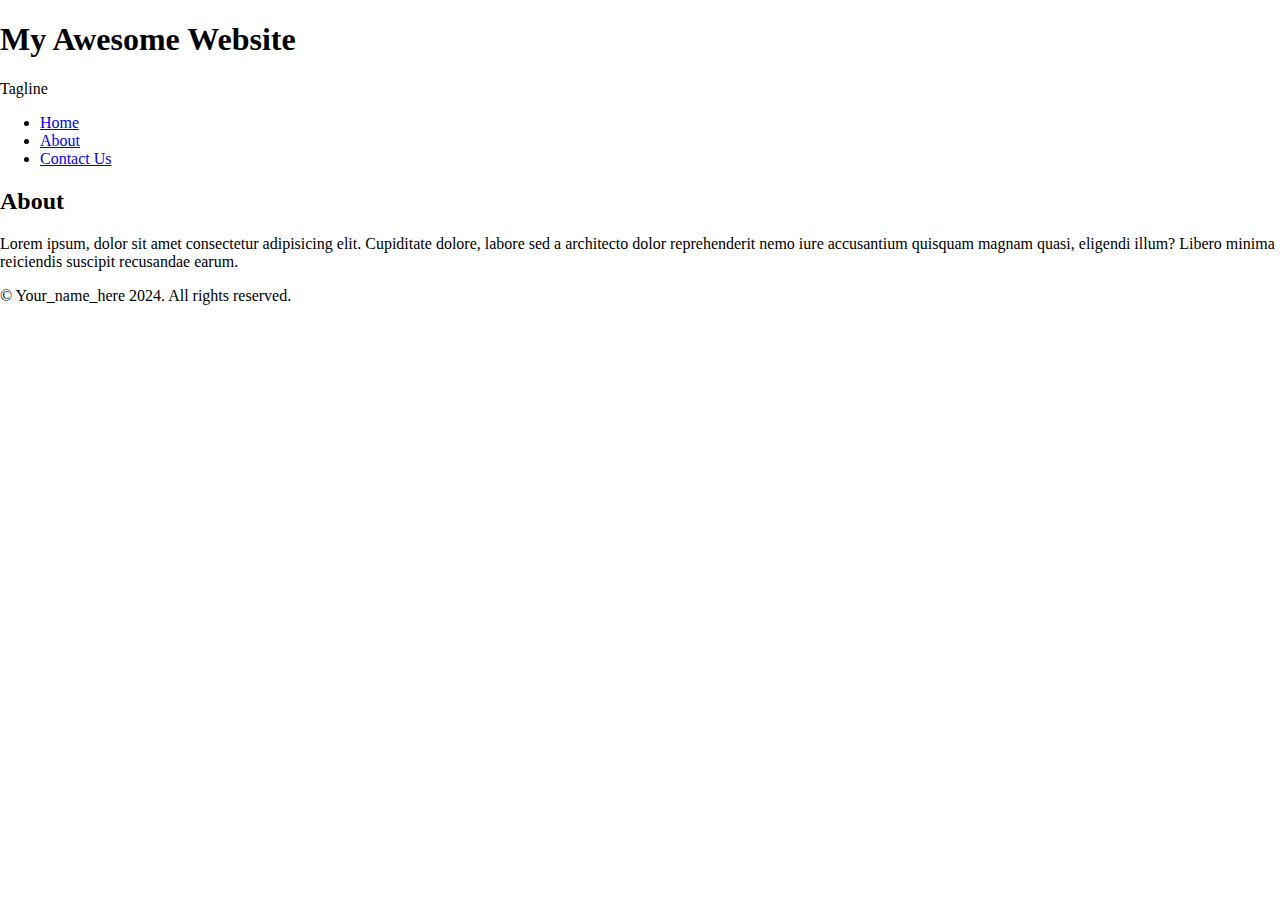
==== about.html @ f7b1ec22 "initial commit" ====
<!DOCTYPE html>
<html lang="en">
<head>
    <meta charset="UTF-8">
    <meta name="viewport" content="width=device-width, initial-scale=1.0">
    <title>About</title>
    <link rel="stylesheet" href="styles.css" />

</head>
<body>
    <div class="page-container">
        <header>
            <h1>My Awesome Website</h1>
            <p>Tagline</p>
        </header>
        <div>
            <aside>
                <nav>
                    <ul>
                        <li>
                            <a href="/">Home</a>
                        </li>
                        <li>
                            <a href="/about.html">About</a>
                        </li>
                        <li>
                            <a href="/contact.html">Contact Us</a>
                        </li>
                    </ul>
                </nav>
            </aside>
            <main>
                <h2>About</h2>
                <p>Lorem ipsum, dolor sit amet consectetur adipisicing elit. Cupiditate dolore, labore sed a architecto dolor reprehenderit nemo iure accusantium quisquam magnam quasi, eligendi illum? Libero minima reiciendis suscipit recusandae earum.</p>
            </main>
        </div>
        <footer>
            <p>&copy; Your_name_here 2024. All rights reserved.</p>
        </footer>
    </div>
</body>
</html>
---- styles.css ----
html,
body {
    margin: 0;
    padding: 0;
    height: 100%;
}

form {
    border: 1px solid #ccc;
    padding: 1rem;
}

input,
textarea {
    display: block;
    width: 100%;
    margin-bottom: 1rem;
}

form button {
    display: block;
    padding: 0.5rem 1rem;
    background: hsl(120, 56%, 40%);
    border: none;
    color: #fff;
    border-radius: 5px;
    width: 5rem;
    margin-left: auto;
}
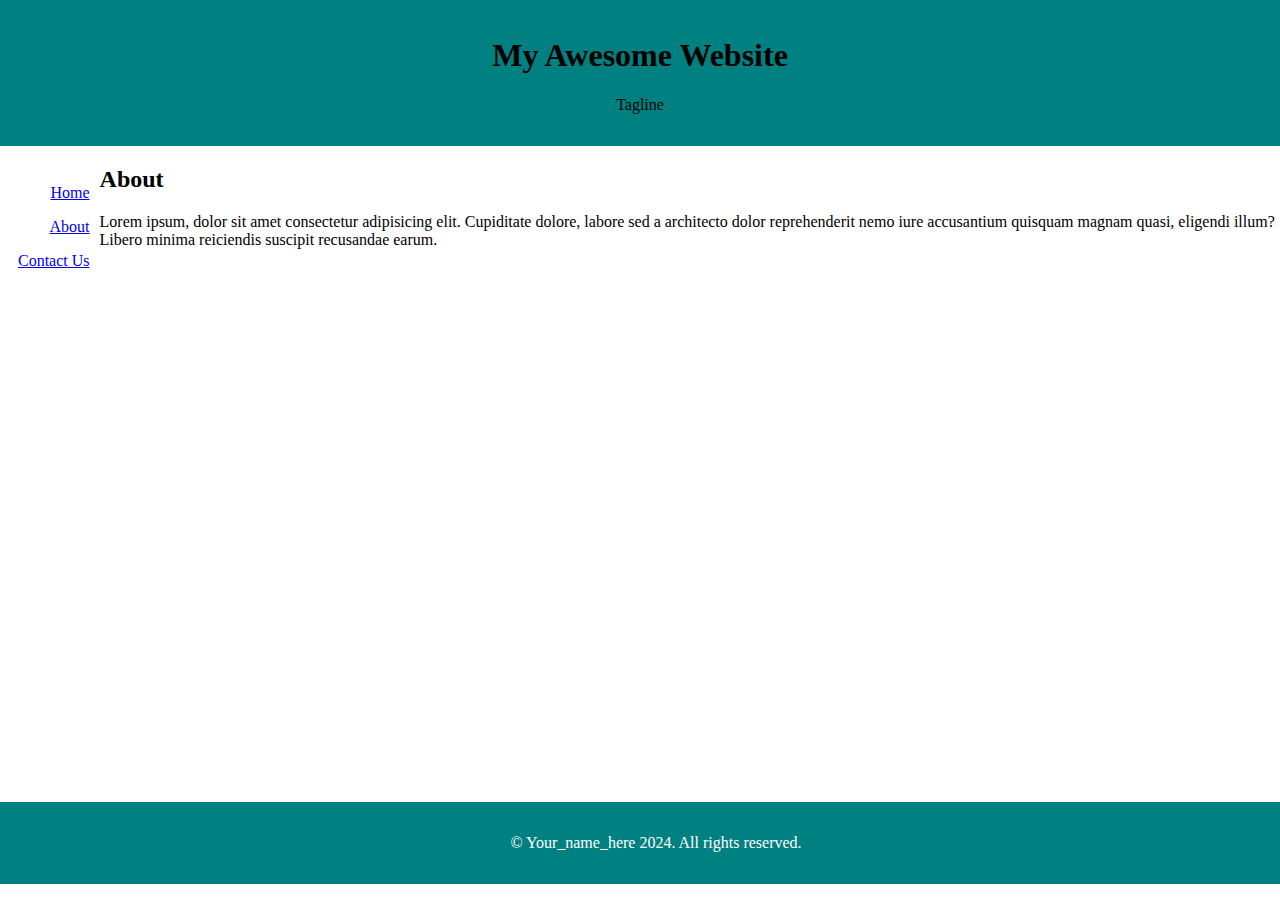
==== commit 079ca3cf: "update" ====
--- a/about.html
+++ b/about.html
@@ -14,24 +14,28 @@
             <p>Tagline</p>
         </header>
         <div>
-            <aside>
-                <nav>
-                    <ul>
-                        <li>
-                            <a href="/">Home</a>
-                        </li>
-                        <li>
-                            <a href="/about.html">About</a>
-                        </li>
-                        <li>
-                            <a href="/contact.html">Contact Us</a>
-                        </li>
-                    </ul>
-                </nav>
-            </aside>
+            <div class="column1of2">
+                <aside>
+                    <nav>
+                        <ul>
+                            <li>
+                                <a href="/">Home</a>
+                            </li>
+                            <li>
+                                <a href="/about.html">About</a>
+                            </li>
+                            <li>
+                                <a href="/contact.html">Contact Us</a>
+                            </li>
+                        </ul>
+                    </nav>
+                </aside>
+            </div>   
             <main>
-                <h2>About</h2>
-                <p>Lorem ipsum, dolor sit amet consectetur adipisicing elit. Cupiditate dolore, labore sed a architecto dolor reprehenderit nemo iure accusantium quisquam magnam quasi, eligendi illum? Libero minima reiciendis suscipit recusandae earum.</p>
+                
+                    <h2>About</h2>
+                    <p>Lorem ipsum, dolor sit amet consectetur adipisicing elit. Cupiditate dolore, labore sed a architecto dolor reprehenderit nemo iure accusantium quisquam magnam quasi, eligendi illum? Libero minima reiciendis suscipit recusandae earum.</p>
+                
             </main>
         </div>
         <footer>
--- a/styles.css
+++ b/styles.css
@@ -2,7 +2,10 @@
 body {
     margin: 0;
     padding: 0;
+    display: flex;
+    flex-direction: column;
     height: 100%;
+    min-height: 100vh;
 }
 
 form {
@@ -27,6 +30,56 @@
     width: 5rem;
     margin-left: auto;
 }
+/* HEADER STYLES*/
+header, footer{
+    background-color: teal;
+    color: black;
+    padding: 1rem;
+    margin-bottom: 1rem;
+    text-align: center;
+}
+nav{
+    font: #004444;
+    padding: 10px;
+}
+nav ul{
+    list-style: none;
+    padding: 0;
+    margin: 0;
+}
+footer{
+    position: absolute;
+    color: white;
+    bottom: 0; 
+    width: 100%
+}
+
+ul{
+    list-style-type: none;
+    padding-bottom: 15rem;
+    margin-top: 0.1rem;
+    padding-right: 2rem;
+    padding-left: .7rem; 
+    display: flex;
+    flex-direction: column;
+}
+
+li{
+    padding-bottom: .5rem;
+    padding-top: .5rem; 
+    padding-left: .5rem;
+    margin-left: 0rem;
+    text-align: right;
+}
+.img{
+    width: 11rem;
+    height: auto;
+    float: left; 
+    padding-right: 1rem;
+    margin-right: 10px;
+}
+aside{
+    float:left;
+}
 
 
- 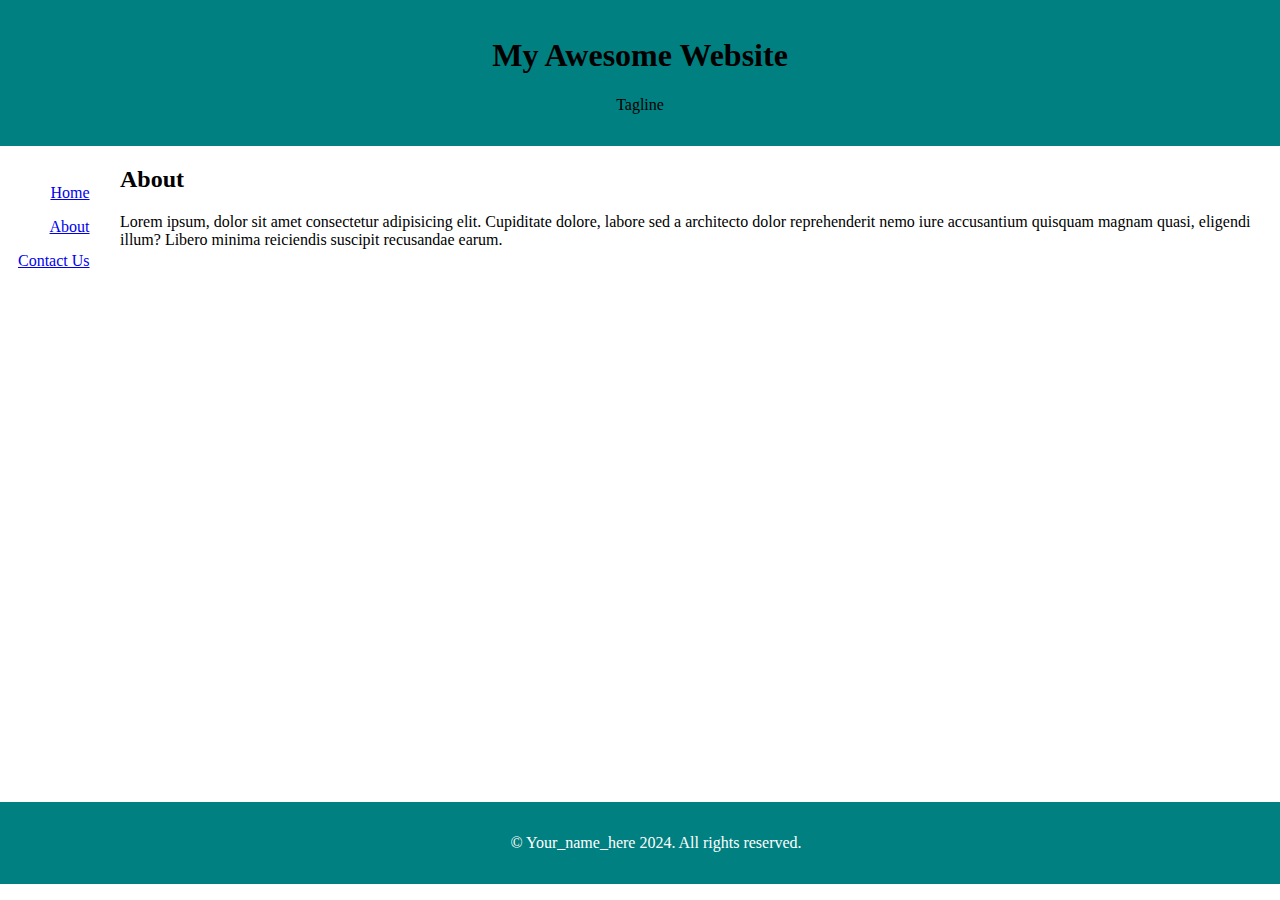
==== commit a6c0ea84: "update" ====
--- a/about.html
+++ b/about.html
@@ -19,13 +19,13 @@
                     <nav>
                         <ul>
                             <li>
-                                <a href="/">Home</a>
+                                <a href="index.html">Home</a>
                             </li>
                             <li>
-                                <a href="/about.html">About</a>
+                                <a href="about.html">About</a>
                             </li>
                             <li>
-                                <a href="/contact.html">Contact Us</a>
+                                <a href="contact.html">Contact Us</a>
                             </li>
                         </ul>
                     </nav>
--- a/styles.css
+++ b/styles.css
@@ -38,15 +38,7 @@
     margin-bottom: 1rem;
     text-align: center;
 }
-nav{
-    font: #004444;
-    padding: 10px;
-}
-nav ul{
-    list-style: none;
-    padding: 0;
-    margin: 0;
-}
+
 footer{
     position: absolute;
     color: white;
@@ -54,10 +46,17 @@
     width: 100%
 }
 
+nav ul{
+    list-style: none;
+    padding: 0;
+    margin: 0;
+}
 ul{
-    list-style-type: none;
+    list-style: none;
     padding-bottom: 15rem;
     margin-top: 0.1rem;
+    margin: 0;
+    padding: 0;
     padding-right: 2rem;
     padding-left: .7rem; 
     display: flex;
@@ -71,15 +70,27 @@
     margin-left: 0rem;
     text-align: right;
 }
+
+.column1of2 {
+    float:left;
+    width:100px;
+    margin:10px;
+}
+.column2of2 {
+    float:left;
+    margin: 10px;
+}
 .img{
     width: 11rem;
     height: auto;
     float: left; 
-    padding-right: 1rem;
+    padding-right: 1em;
     margin-right: 10px;
 }
 aside{
     float:left;
+    margin-bottom: 20rem;
+
 }
 
 
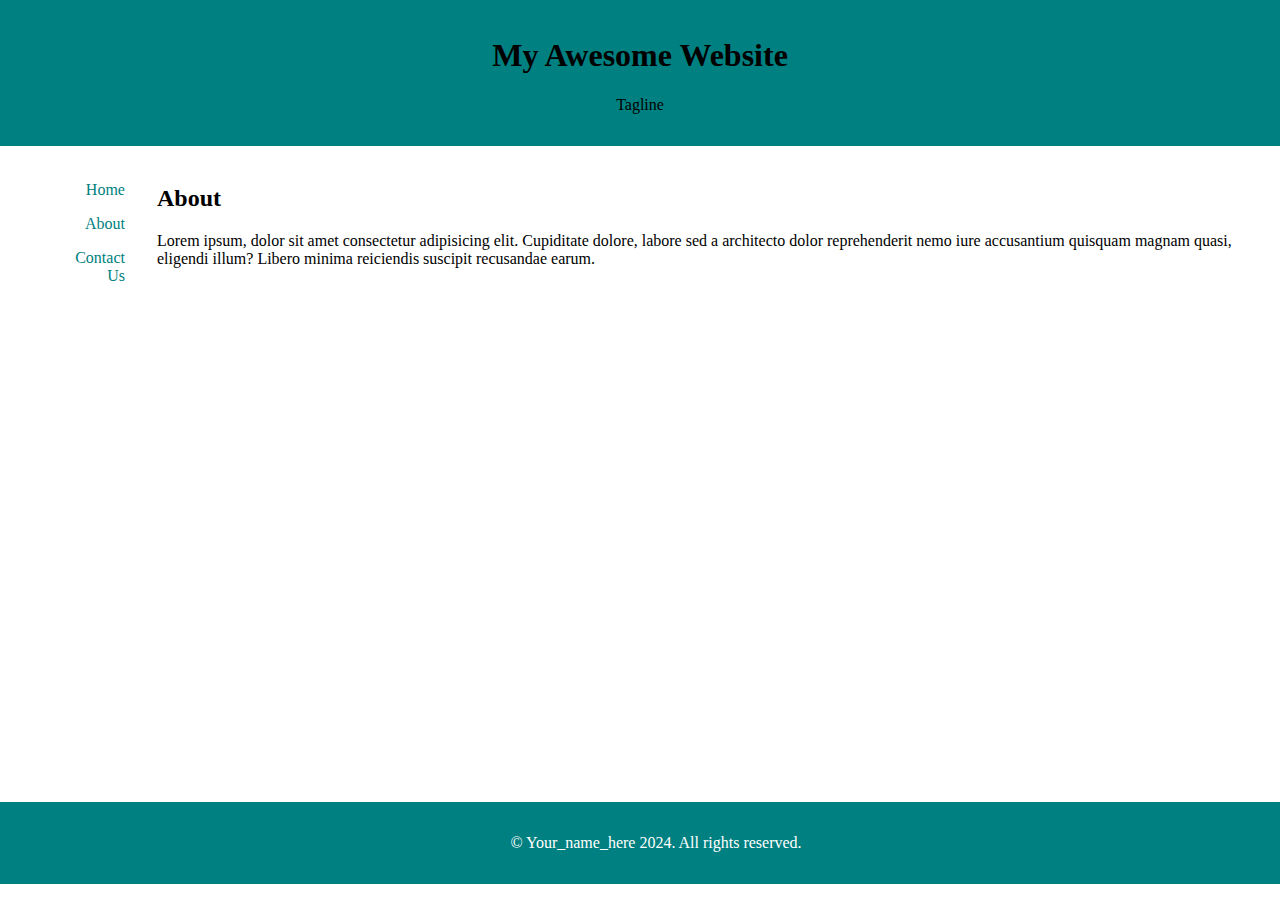
==== commit 5f9076e8: "update" ====
--- a/about.html
+++ b/about.html
@@ -14,7 +14,7 @@
             <p>Tagline</p>
         </header>
         <div>
-            <div class="column1of2">
+            <div class="content">
                 <aside>
                     <nav>
                         <ul>
@@ -30,7 +30,7 @@
                         </ul>
                     </nav>
                 </aside>
-            </div>   
+           
             <main>
                 
                     <h2>About</h2>
--- a/styles.css
+++ b/styles.css
@@ -38,59 +38,69 @@
     margin-bottom: 1rem;
     text-align: center;
 }
-
+.content{
+    display: flex;
+    flex-direction: row;
+    width: auto;
+    margin: 1.2rem;
+}
+ul{
+    list-style:none;
+}
+a{
+    color:teal;
+    text-decoration: none;
+}
+li{
+    margin: 1rem 2rem 1rem 1rem;
+    width: auto;
+    text-align: right
+}
 footer{
     position: absolute;
     color: white;
     bottom: 0; 
     width: 100%
 }
-
-nav ul{
-    list-style: none;
-    padding: 0;
-    margin: 0;
-}
-ul{
-    list-style: none;
-    padding-bottom: 15rem;
-    margin-top: 0.1rem;
-    margin: 0;
-    padding: 0;
-    padding-right: 2rem;
-    padding-left: .7rem; 
-    display: flex;
-    flex-direction: column;
-}
-
-li{
-    padding-bottom: .5rem;
-    padding-top: .5rem; 
-    padding-left: .5rem;
-    margin-left: 0rem;
-    text-align: right;
-}
-
-.column1of2 {
-    float:left;
-    width:100px;
-    margin:10px;
-}
-.column2of2 {
-    float:left;
-    margin: 10px;
-}
 .img{
-    width: 11rem;
     height: auto;
+    max-width: 20%;
     float: left; 
-    padding-right: 1em;
-    margin-right: 10px;
+    margin: 0.3rem;   
 }
 aside{
     float:left;
     margin-bottom: 20rem;
-
 }
 
+.contact_page {
+    display:flex;
+    flex-direction: column;
+    width: 100%;
+}
+@media screen and (max-width: 600px)
+{
+    nav ul{
+        display: flex;
+        flex-direction:row;
+        align-items: flex-start;
+        padding-left: 0;
+    }
+    li{
+        border-right: 0.2px solid gray;
+        margin: 0px 2px;
+        padding: 5px;
+    
+    }
+    nav li:last-child{
+        border-right:none;
+    }
+    .content{
+        display:flex;
+        flex-direction:column;
+    }
+    .img{
+        max-width: 30%;
+    }
+}
 
